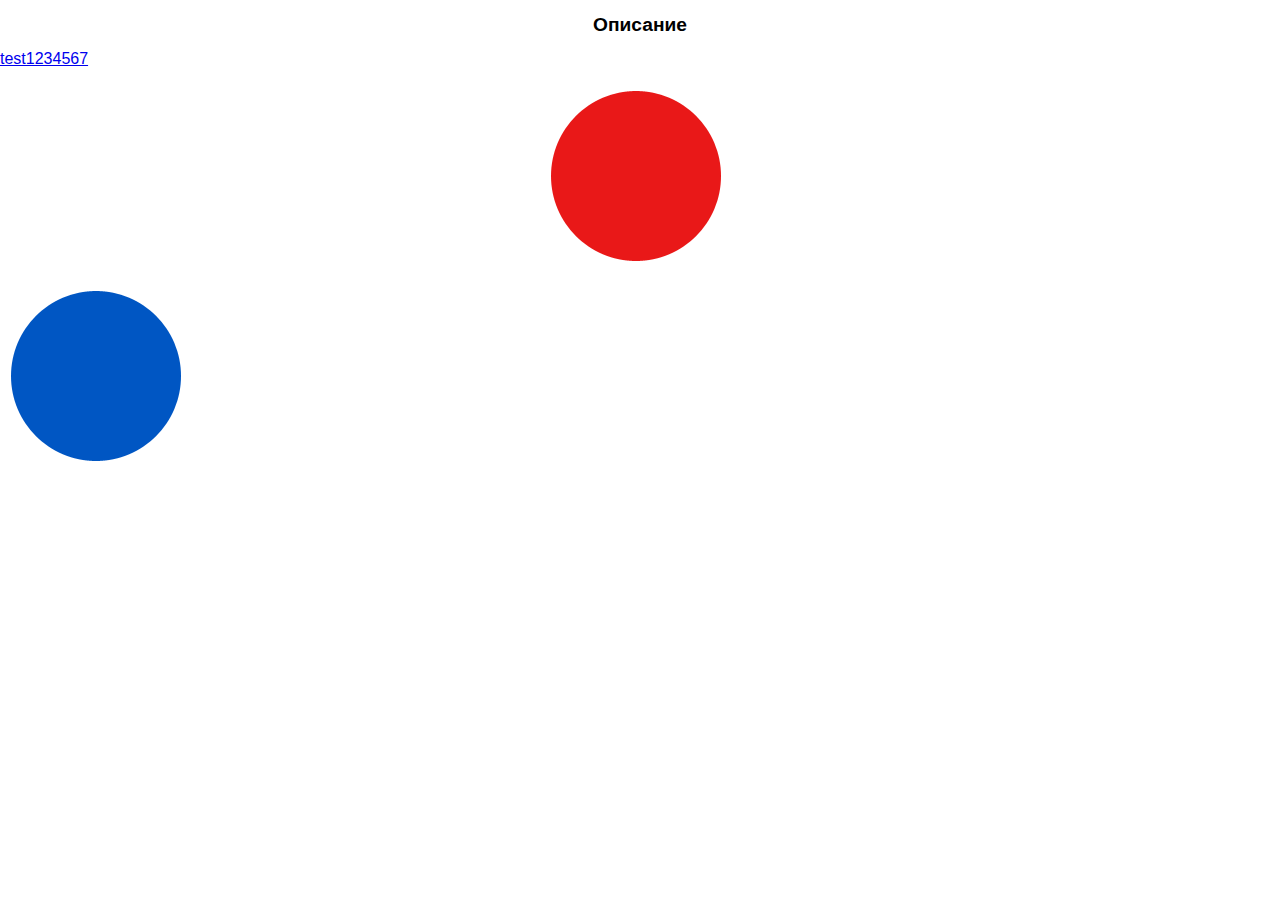
==== index.html @ 02e414d9 "ddd" ====
﻿<!DOCTYPE html PUBLIC "-//W3C//DTD XHTML 1.0 Transitional//EN" "http://www.w3.org/TR/xhtml1/DTD/xhtml1-transitional.dtd">
<html xmlns="http://www.w3.org/1999/xhtml" xml:lang="en" lang="en">
<head>
<title>Title</title>
<meta http-equiv="Content-Type" content="text/html; charset=utf-8" />
<meta name="keywords" content="" />
<meta name="description" content="" />
<link rel="stylesheet" type="text/css" href="css/style.css" />
  	<!--[if IE 6]>
		<script type="text/javascript" src="js/pngfix.js"></script>
		<script type="text/javascript">
			DD_belatedPNG.fix('img, .fix-PNG-background');
		</script>
	<![endif]-->

</head>
<body>
<h1>Описание</h1>
<a href="test.html">test1234567</a>
<div class="photo"><img src="images/circle.png" alt="" /></div>
<div class="photo2"></div>
</body>
</html>
---- css/style.css ----
html {
    height: 100%;
 }
body {
    position: relative;
    height: 100%;
    padding: 0px;
    margin: 0 auto;
    font-size: 100%;
    font-family: Helvetica, Arial, Verdana, sans-serif;
    color: #000000;
    line-height: 1.2;
    min-width: 300px;
}
h1 {
	text-align: center;
	font-size: 120%;
}
img {
	border: none;
	padding: 0px;
	margin: 0px;
}
.photo {
	text-align: center;
	position: relative;
	width: 200px;
	height: 200px;
	margin: 0px auto;
}
.photo img {
	width: 200px;
	height: 200px;
}
.photo2 {
	background: url("../images/circle2.png") top left no-repeat;
	-background: none;  
	-filter:progid:DXImageTransform.Microsoft.AlphaImageLoader(src='/images/circle2.png', sizingMethod='crop');		
	width: 200px;
	height: 200px;
}
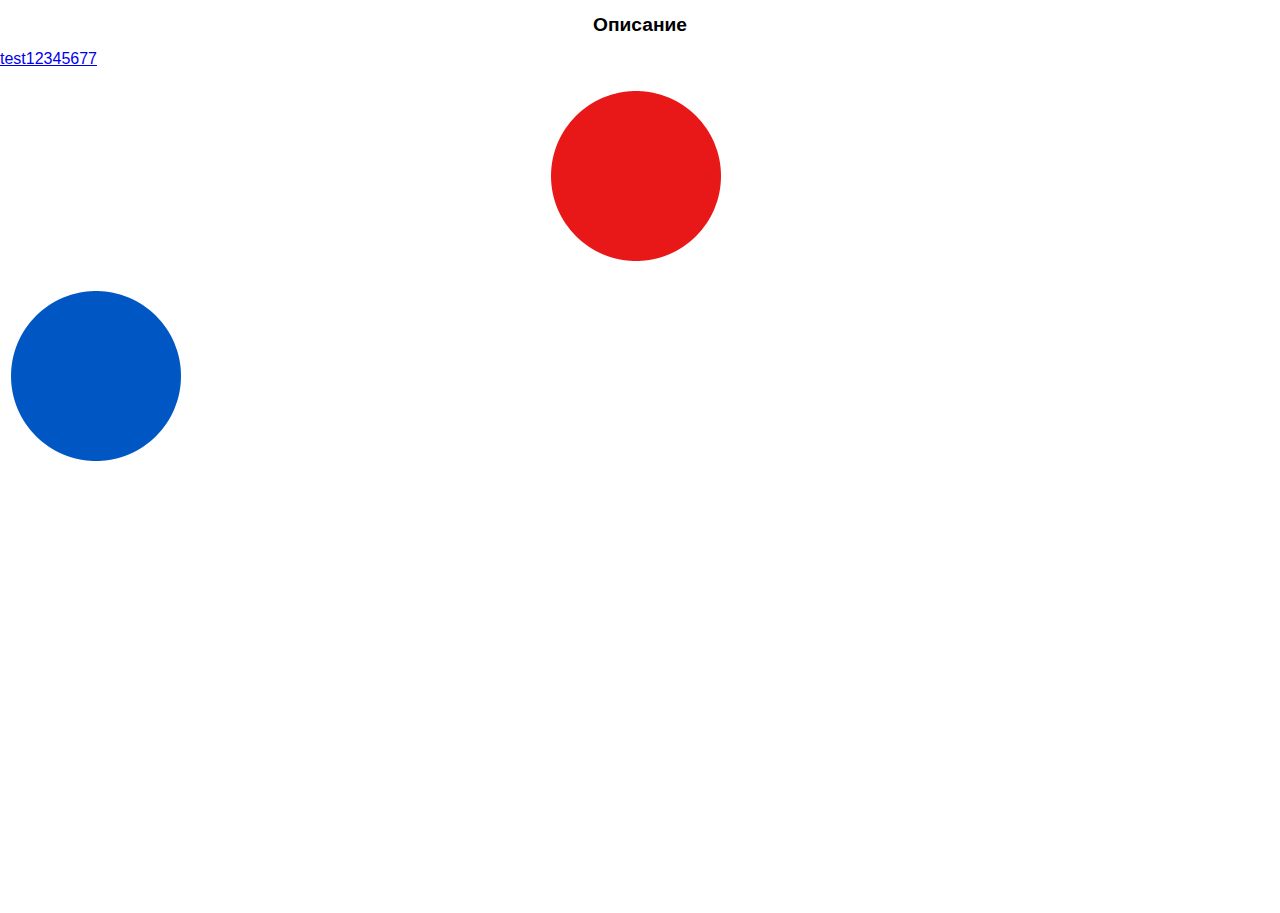
==== commit 689785a7: "s" ====
--- a/index.html
+++ b/index.html
@@ -16,7 +16,7 @@
 </head>
 <body>
 <h1>Описание</h1>
-<a href="test.html">test1234567</a>
+<a href="test.html">test12345677</a>
 <div class="photo"><img src="images/circle.png" alt="" /></div>
 <div class="photo2"></div>
 </body>
--- a/css/style.css
+++ b/css/style.css
@@ -35,7 +35,7 @@
 .photo2 {
 	background: url("../images/circle2.png") top left no-repeat;
 	-background: none;  
-	-filter:progid:DXImageTransform.Microsoft.AlphaImageLoader(src='/images/circle2.png', sizingMethod='crop');		
+	-filter:progid:DXImageTransform.Microsoft.AlphaImageLoader(src='images/circle2.png', sizingMethod='crop');		
 	width: 200px;
 	height: 200px;
 }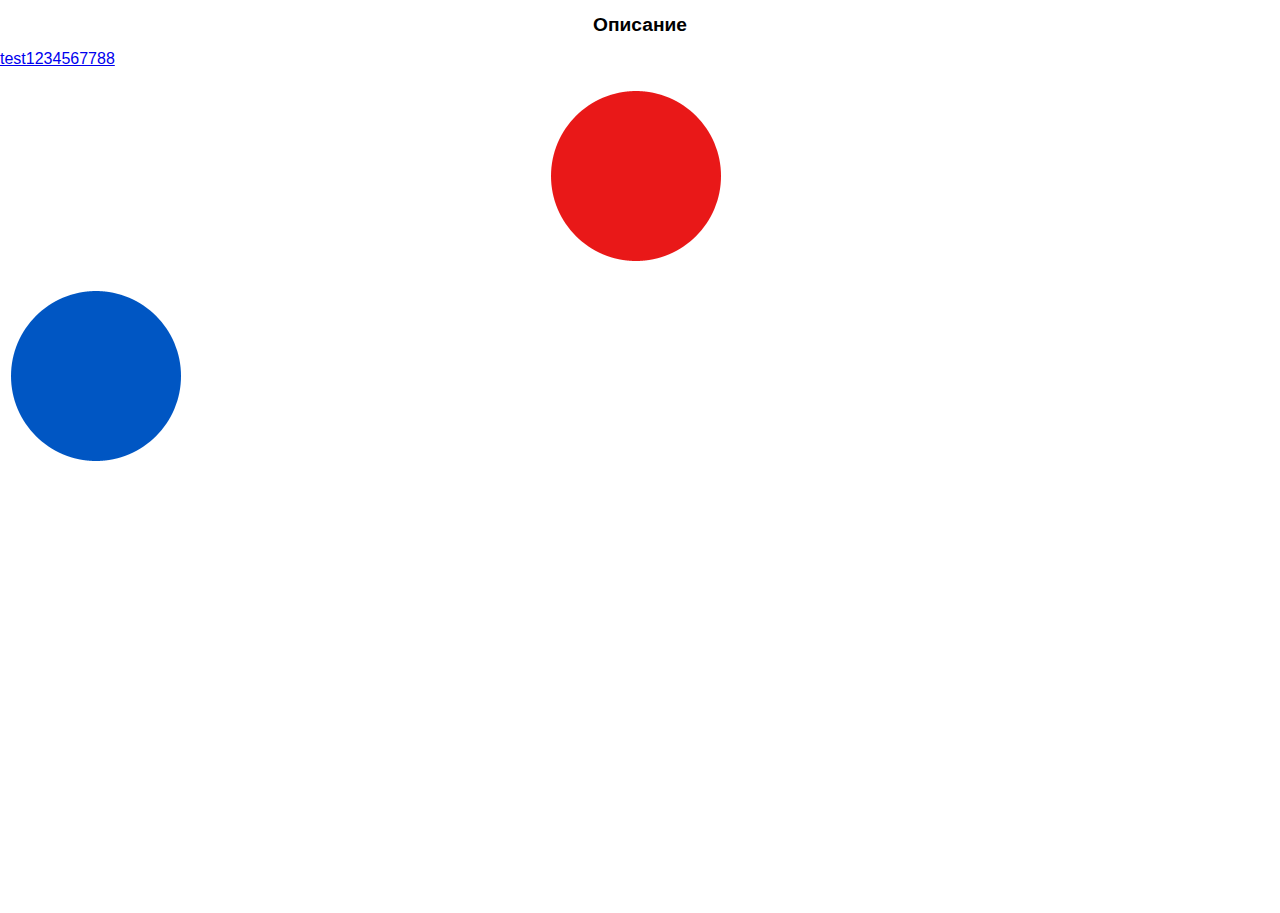
==== commit 184f2179: "ff" ====
--- a/index.html
+++ b/index.html
@@ -16,7 +16,7 @@
 </head>
 <body>
 <h1>Описание</h1>
-<a href="test.html">test12345677</a>
+<a href="test.html">test1234567788</a>
 <div class="photo"><img src="images/circle.png" alt="" /></div>
 <div class="photo2"></div>
 </body>
--- a/css/style.css
+++ b/css/style.css
@@ -35,7 +35,7 @@
 .photo2 {
 	background: url("../images/circle2.png") top left no-repeat;
 	-background: none;  
-	-filter:progid:DXImageTransform.Microsoft.AlphaImageLoader(src='images/circle2.png', sizingMethod='crop');		
+	-filter:progid:DXImageTransform.Microsoft.AlphaImageLoader(src='../images/circle2.png', sizingMethod='crop');		
 	width: 200px;
 	height: 200px;
 }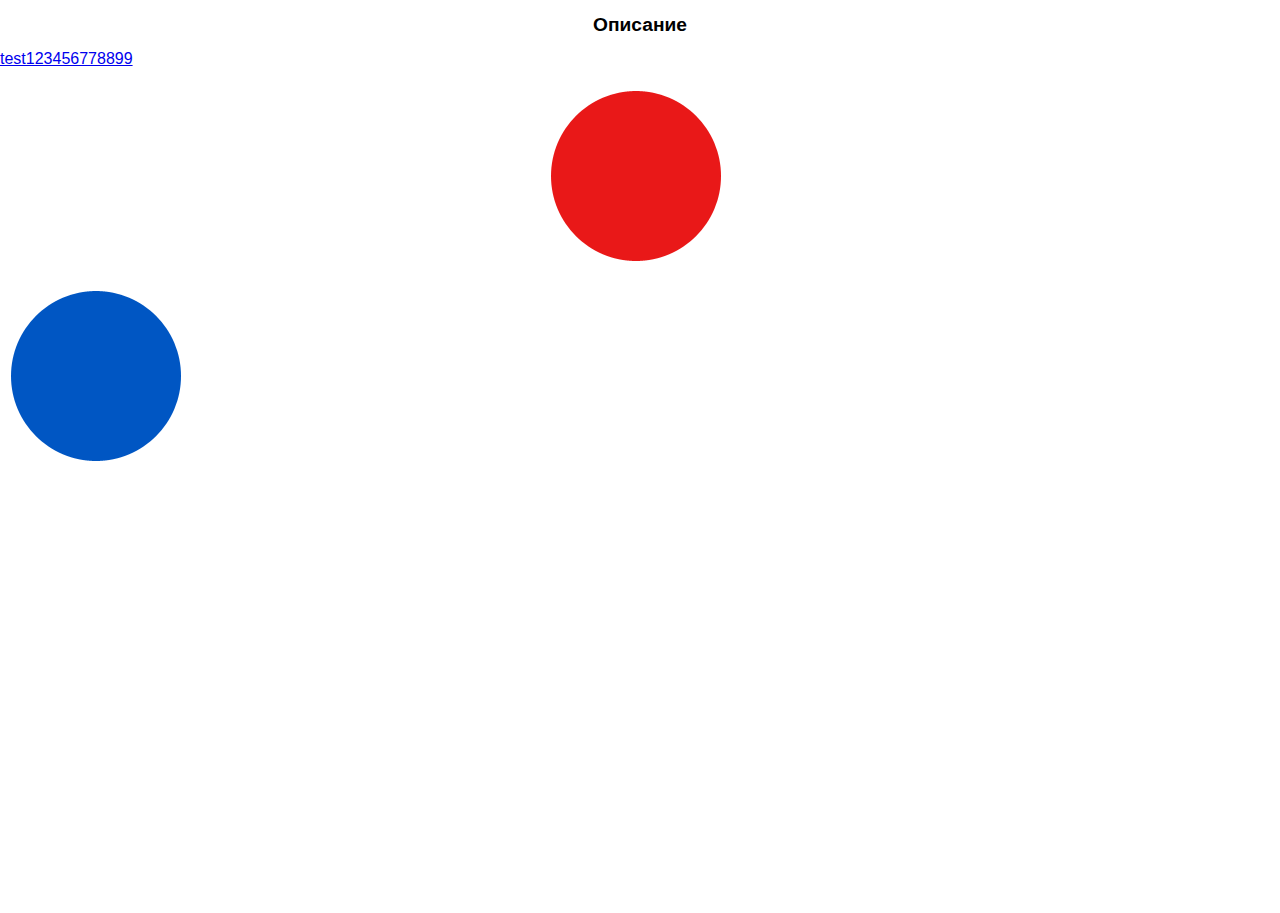
==== commit 6e3504d9: "cc" ====
--- a/index.html
+++ b/index.html
@@ -6,17 +6,10 @@
 <meta name="keywords" content="" />
 <meta name="description" content="" />
 <link rel="stylesheet" type="text/css" href="css/style.css" />
-  	<!--[if IE 6]>
-		<script type="text/javascript" src="js/pngfix.js"></script>
-		<script type="text/javascript">
-			DD_belatedPNG.fix('img, .fix-PNG-background');
-		</script>
-	<![endif]-->
-
 </head>
 <body>
 <h1>Описание</h1>
-<a href="test.html">test1234567788</a>
+<a href="test.html">test123456778899</a>
 <div class="photo"><img src="images/circle.png" alt="" /></div>
 <div class="photo2"></div>
 </body>
--- a/css/style.css
+++ b/css/style.css
@@ -33,9 +33,10 @@
 	height: 200px;
 }
 .photo2 {
+	width: 200px;
+	height: 200px;
+	position: relative;
 	background: url("../images/circle2.png") top left no-repeat;
 	-background: none;  
-	-filter:progid:DXImageTransform.Microsoft.AlphaImageLoader(src='../images/circle2.png', sizingMethod='crop');		
-	width: 200px;
-	height: 200px;
+	-filter:progid:DXImageTransform.Microsoft.AlphaImageLoader(src='/images/circle2.png', sizingMethod='crop');		
 }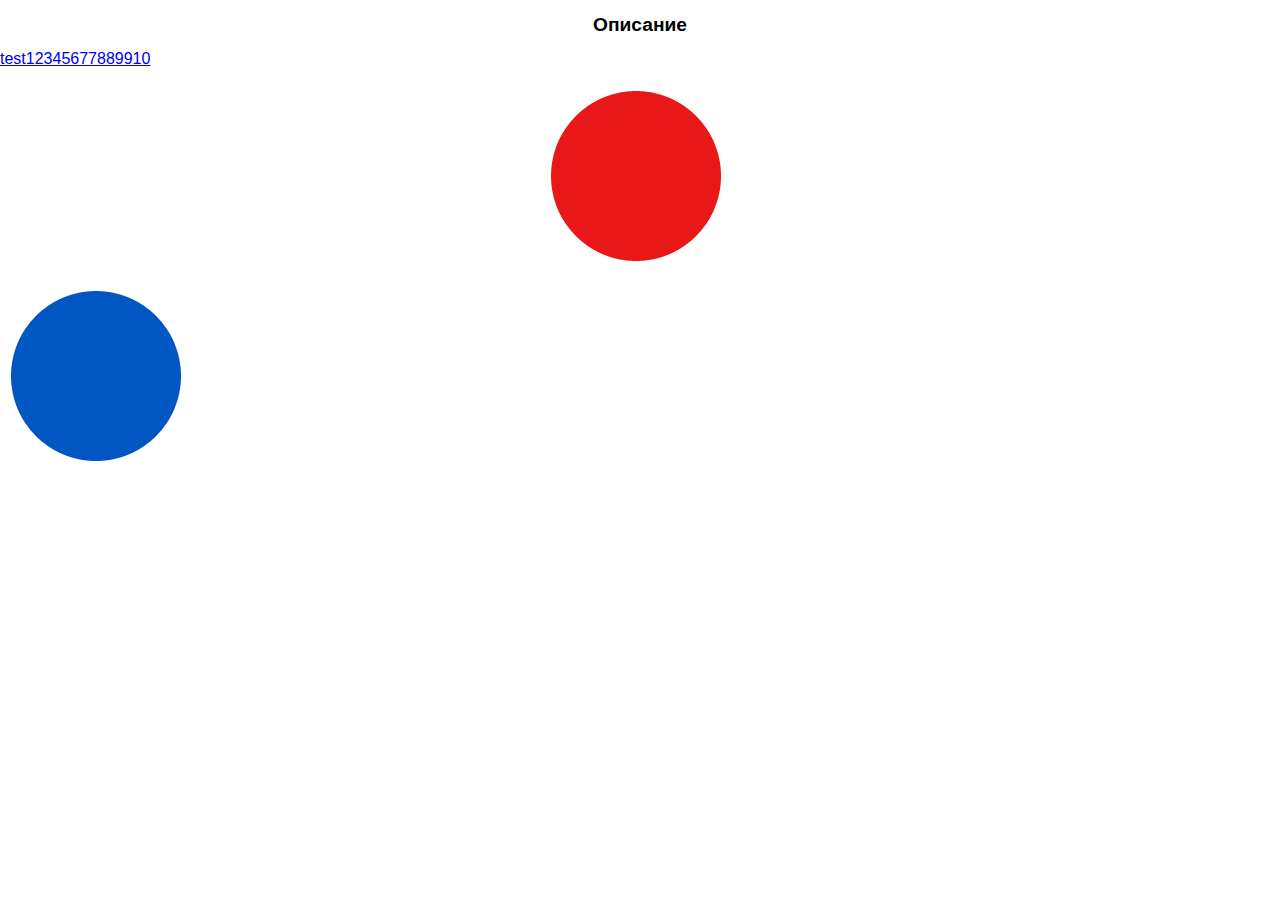
==== commit dc6513a9: "dd" ====
--- a/index.html
+++ b/index.html
@@ -9,7 +9,7 @@
 </head>
 <body>
 <h1>Описание</h1>
-<a href="test.html">test123456778899</a>
+<a href="test.html">test12345677889910</a>
 <div class="photo"><img src="images/circle.png" alt="" /></div>
 <div class="photo2"></div>
 </body>
--- a/css/style.css
+++ b/css/style.css
@@ -38,5 +38,5 @@
 	position: relative;
 	background: url("../images/circle2.png") top left no-repeat;
 	-background: none;  
-	-filter:progid:DXImageTransform.Microsoft.AlphaImageLoader(src='/images/circle2.png', sizingMethod='crop');		
+	-filter:progid:DXImageTransform.Microsoft.AlphaImageLoader(src='images/circle2.png', sizingMethod='scale');		
 }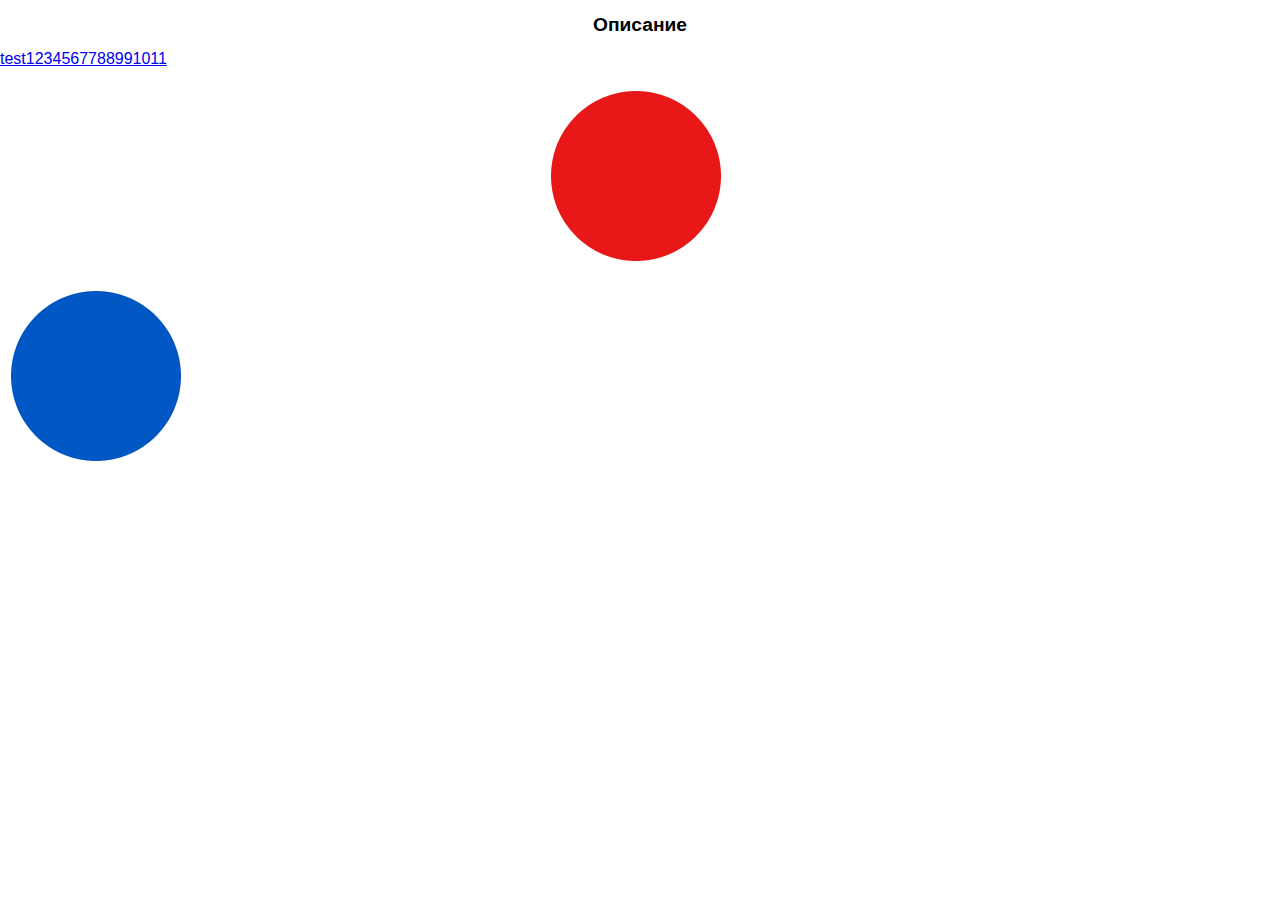
==== commit e822f535: "dd" ====
--- a/index.html
+++ b/index.html
@@ -9,7 +9,7 @@
 </head>
 <body>
 <h1>Описание</h1>
-<a href="test.html">test12345677889910</a>
+<a href="test.html">test1234567788991011</a>
 <div class="photo"><img src="images/circle.png" alt="" /></div>
 <div class="photo2"></div>
 </body>
--- a/css/style.css
+++ b/css/style.css
@@ -38,5 +38,5 @@
 	position: relative;
 	background: url("../images/circle2.png") top left no-repeat;
 	-background: none;  
-	-filter:progid:DXImageTransform.Microsoft.AlphaImageLoader(src='images/circle2.png', sizingMethod='scale');		
+	-filter:progid:DXImageTransform.Microsoft.AlphaImageLoader(src='../images/circle2.png', sizingMethod='scale');		
 }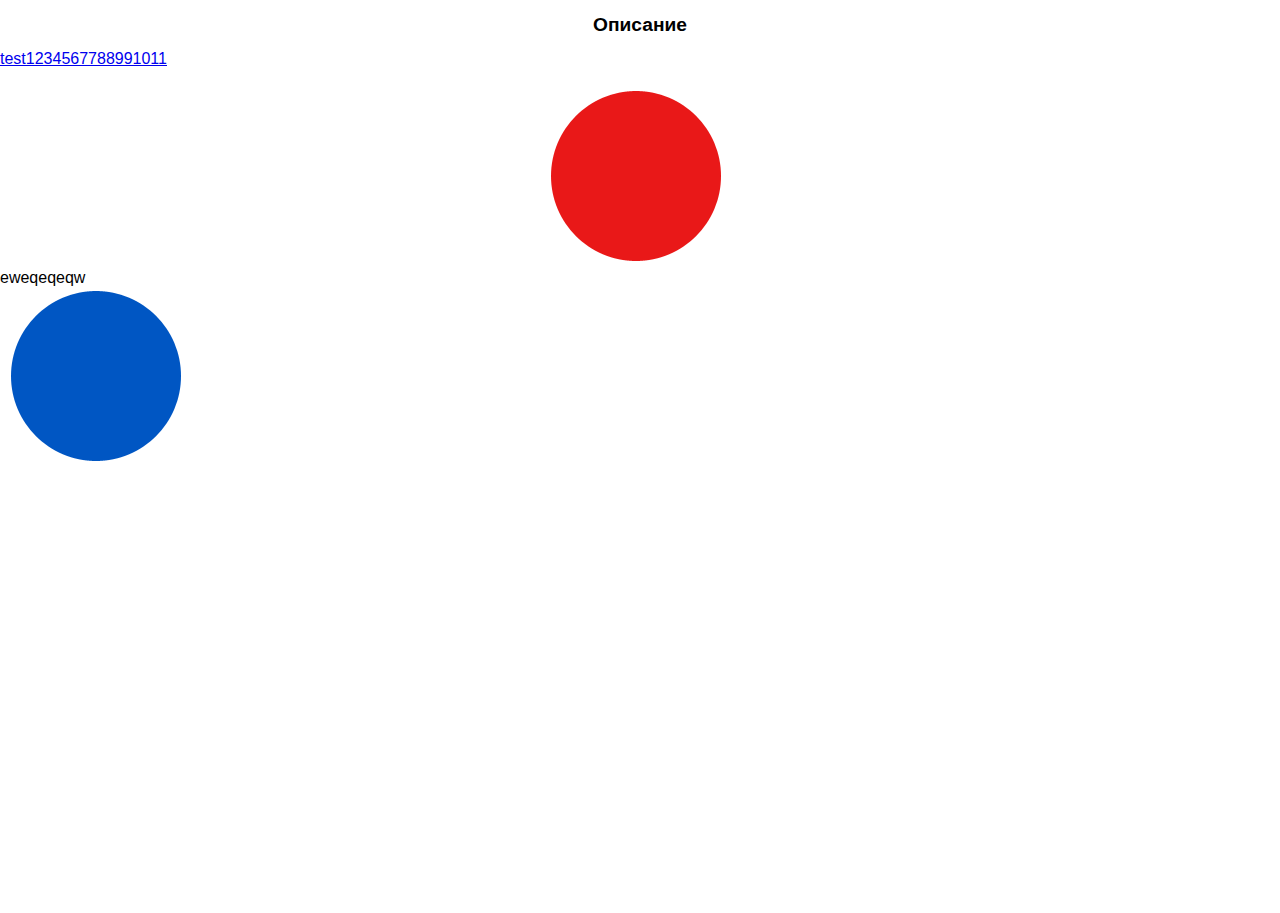
==== commit de109995: "cc" ====
--- a/index.html
+++ b/index.html
@@ -11,6 +11,6 @@
 <h1>Описание</h1>
 <a href="test.html">test1234567788991011</a>
 <div class="photo"><img src="images/circle.png" alt="" /></div>
-<div class="photo2"></div>
+<div class="photo2">eweqeqeqw</div>
 </body>
 </html>--- a/css/style.css
+++ b/css/style.css
@@ -38,5 +38,5 @@
 	position: relative;
 	background: url("../images/circle2.png") top left no-repeat;
 	-background: none;  
-	-filter:progid:DXImageTransform.Microsoft.AlphaImageLoader(src='../images/circle2.png', sizingMethod='scale');		
+	-filter:progid:DXImageTransform.Microsoft.AlphaImageLoader(src='/images/circle2.png', sizingMethod='scale');		
 }